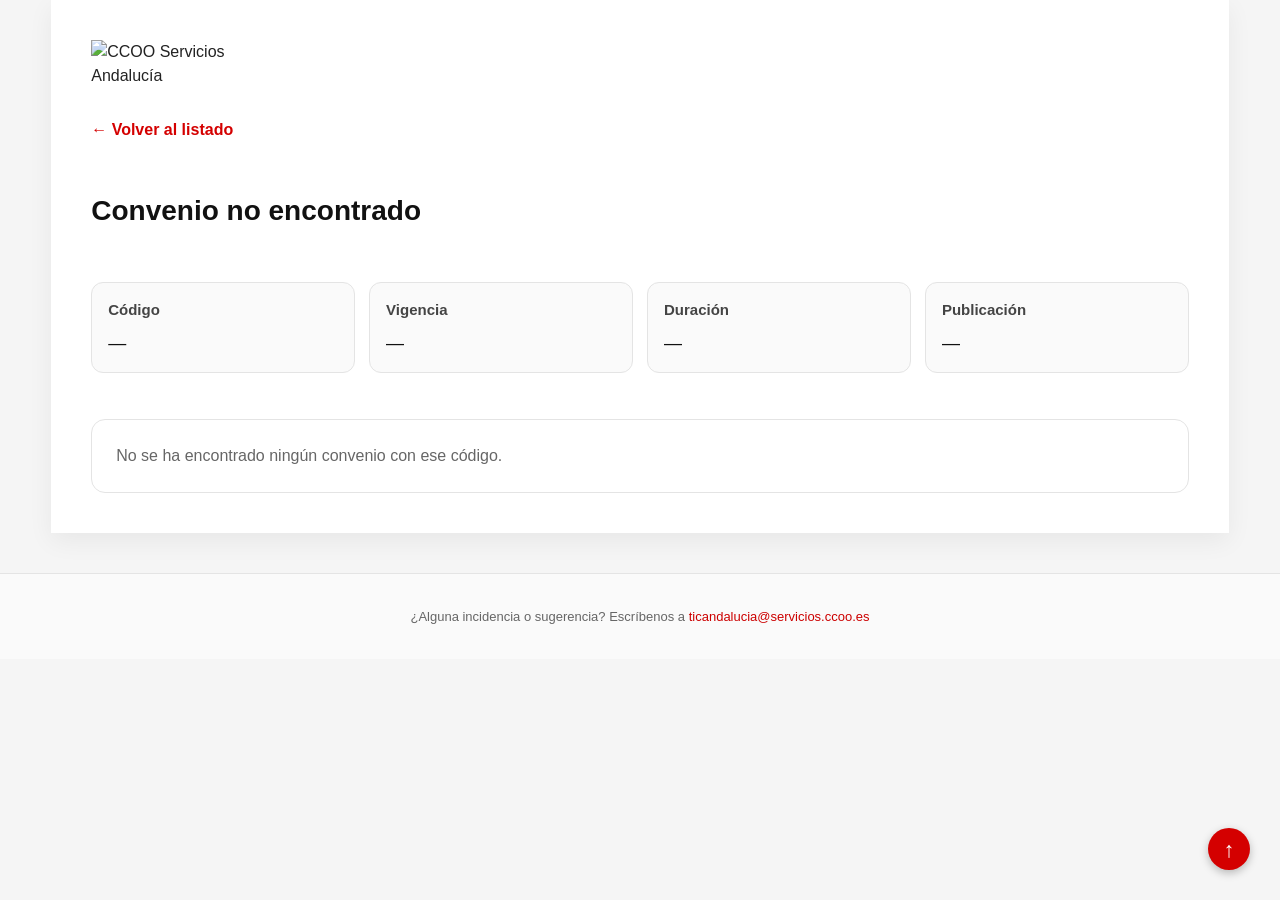
==== detalle.html @ 094ad3f6 "Add files via upload" ====
<!DOCTYPE html>
<html lang="es">
<head>
  <meta charset="UTF-8">
  <meta name="viewport" content="width=device-width, initial-scale=1.0">
  <title>Detalle del convenio</title>
  <meta name="description" content="Detalle de convenio colectivo">
  <link rel="stylesheet" href="style.css">
</head>
<body>

<a aria-label="Volver arriba" class="volver-arriba" href="#">↑</a>

<div class="container detalle-page">

  <img src="img/ccoo.png" class="logo" alt="CCOO Servicios Andalucía">

  <a href="convenios.html" class="volver-listado">← Volver al listado</a>
  
  <p class="detalle-kicker" id="detalleProvinciaSector"></p>

  <header class="detalle-hero">
    <div class="detalle-hero-texto">
      <h2 id="detalleTitulo">Detalle del convenio</h2>
      <div class="detalle-hero-meta">
        <span class="estado" id="detalleEstado" hidden></span>
      </div>
    </div>
  </header>

  <section class="detalle-resumen-grid" id="detalleResumen">
    <div class="detalle-card">
      <h3>Código</h3>
      <p id="metaCodigo">—</p>
    </div>

<!--     <div class="detalle-card">
      <h3>Ámbito</h3>
      <p id="metaAmbito">—</p>
    </div>

    <div class="detalle-card">
      <h3>Área</h3>
      <p id="metaArea">—</p>
    </div> -->

    <div class="detalle-card">
      <h3>Vigencia</h3>
      <p id="metaVigencia">—</p>
    </div>

    <div class="detalle-card">
      <h3>Duración</h3>
      <p id="metaDuracion">—</p>
    </div>

    <div class="detalle-card">
      <h3>Publicación</h3>
      <p id="metaPublicacion">—</p>
    </div>
  </section>

  <section class="detalle-tabs-wrap">
    <div class="detalle-tabs" id="detalleTabs" role="tablist" aria-label="Apartados del convenio"></div>

    <div class="detalle-tab-panel" id="detallePanel">
      <p class="detalle-empty">Selecciona un apartado.</p>
    </div>
  </section>

</div>

<script src="detalle.js"></script>
</body>
<footer class="footer">
  <p>
    ¿Alguna incidencia o sugerencia? Escríbenos a
    <a href="mailto:ticandalucia@servicios.ccoo.es">
      ticandalucia@servicios.ccoo.es
    </a>
  </p>
</footer>
</html>
---- style.css ----
html {
  scroll-behavior: smooth;
}

body {
  font-family: Arial, Helvetica, sans-serif;
  background: #f5f5f5;
  margin: 0;
  color: #222;
  line-height: 1.5;
}

.container {
  max-width: 1155px;
  width: 92%;
  margin: 0 auto;
  background: #fff;
  padding: 40px;
  box-sizing: border-box;
  box-shadow: 0 8px 24px rgba(0, 0, 0, 0.06);
}

.logo {
  width: 200px;
  margin-bottom: 30px;
  display: block;
}

h1 {
  text-align: center;
  font-size: 42px;
  margin: 0 0 14px;
}

.intro {
  text-align: center;
  color: #666;
  margin: 0 0 28px;
  font-size: 16px;
  line-height: 1.6;
}

h2 {
  margin: 50px 0 20px;
  font-size: 28px;
  color: #111;
}

.indice-provincias,
.leyenda-estados,
.leyenda-sectores {
  display: flex;
  flex-wrap: wrap;
  justify-content: center;
  gap: 10px 14px;
  margin-bottom: 16px;
}

.indice-provincias button,
.leyenda-estados button,
.leyenda-sectores button {
  font: inherit;
  cursor: pointer;
}

.provincia-filtro,
.estado-item,
.sector-item {
  border: 1px solid #d9d9d9;
  border-radius: 999px;
  background: #fafafa;
  padding: 8px 16px;
  transition: all 0.2s ease;
  box-shadow: 0 1px 2px rgba(0, 0, 0, 0.04);
}

.provincia-filtro {
  color: #d40000;
  font-weight: 600;
}

.provincia-filtro:hover,
.provincia-filtro.activo {
  background: #d40000;
  color: #fff;
  border-color: #d40000;
  transform: translateY(-1px);
  box-shadow: 0 3px 8px rgba(212, 0, 0, 0.16);
}

.estado-item,
.sector-item {
  display: inline-flex;
  align-items: center;
  gap: 8px;
  color: #333;
  background: #fff;
}

.estado-item:hover,
.estado-item.activo,
.sector-item:hover,
.sector-item.activo {
  transform: translateY(-1px);
  border-color: #222;
  background: #f7f7f7;
  box-shadow: 0 3px 8px rgba(0, 0, 0, 0.08);
}

.provincia-filtro:focus-visible,
.estado-item:focus-visible,
.sector-item:focus-visible {
  outline: none;
  box-shadow: 0 0 0 3px rgba(212, 0, 0, 0.16);
}

.badge {
  width: 14px;
  height: 14px;
  border-radius: 3px;
  display: inline-block;
  flex: 0 0 14px;
}

.badge.vigente { background: #2e7d32; }
.badge.negociacion { background: #1976d2; }
.badge.ultra { background: #f5a623; }
.badge.caducado { background: #777; }
.badge.bloqueado { background: #c62828; }

.andalucia,
.provincia {
  display: flex;
  gap: 50px;
  align-items: flex-start;
  margin-bottom: 40px;
}

.mapa,
.provincia img {
  flex: 0 0 350px;
}

.mapa img,
.provincia img {
  width: 100%;
  max-width: 350px;
  height: 230px;
  object-fit: contain;
  display: block;
}

.convenios ul,
.provincia ul {
  color: #d40000;
  line-height: 1.45;
  margin: 0;
  padding-left: 24px;
}

.convenios li,
.provincia li {
  margin-bottom: 0;
  padding: 2px 0;
  border-radius: 6px;
  transition: background 0.15s ease;
}

.convenios li:hover,
.provincia li:hover {
  background: #fafafa;
}

.convenios ul a,
.provincia ul a {
  color: #d40000;
  text-decoration: none;
}

.convenios ul a:hover,
.provincia ul a:hover {
  text-decoration: underline;
}

.estado {
  color: #fff;
  font-size: 11px;              
  font-weight: 600;             
  padding: 4px 8px;             
  margin-left: 8px;
  border-radius: 999px;         
  display: inline-flex;         
  align-items: center;          
  line-height: 1;               
  letter-spacing: 0.03em;       
  white-space: nowrap;
  flex-shrink: 0;
}

.estado::before {
  content: "";
  width: 6px;
  height: 6px;
  border-radius: 50%;
  background: rgba(255,255,255,0.9);
  margin-right: 6px;
}

.estado.vigente { background: #2e7d32; }
.estado.negociacion { background: #1976d2; }
.estado.ultraactividad { background: #f5a623; }
.estado.caducado { background: #666; }

.estado.bloqueado {
  background: #c62828;
  color: #fff;
  box-shadow: 0 0 0 1px rgba(0,0,0,0.05);
}

/* .provincia li.caducado {
  color: #777;
} */

/* .provincia li.caducado .texto-caducado {
  text-decoration: line-through;
} */

.volver-arriba {
  position: fixed;
  bottom: 30px;
  right: 30px;
  background: #d40000;
  color: white;
  font-size: 22px;
  width: 42px;
  height: 42px;
  display: flex;
  align-items: center;
  justify-content: center;
  text-decoration: none;
  border-radius: 50%;
  box-shadow: 0 3px 8px rgba(0, 0, 0, 0.25);
  transition: background 0.2s;
  z-index: 1000;
}

.volver-arriba:hover {
  background: #a80000;
}

@media (max-width: 900px) {
  .container {
    padding: 24px;
  }

  h1 {
    font-size: 34px;
  }

  h2 {
    font-size: 24px;
  }

  .andalucia,
  .provincia {
    flex-direction: column;
    gap: 20px;
  }

  .mapa,
  .provincia img,
  .mapa img {
    width: 100%;
    max-width: 350px;
    height: auto;
    flex: none;
  }

  .indice-provincias,
  .leyenda-estados,
  .leyenda-sectores {
    justify-content: flex-start;
  }

  .provincia-filtro,
  .estado-item,
  .sector-item {
    font-size: 14px;
    padding: 8px 14px;
  }
}
.oculto { display: none !important; }


.provincia li,
.convenios li {
  padding: 6px 4px;
}

.convenio-cabecera {
  display: flex;
  align-items: center;
  gap: 8px;
  flex-wrap: nowrap; /* evita salto de la etiqueta */
}

.convenio-cabecera a {
  overflow: hidden;
  text-overflow: ellipsis;
  white-space: nowrap;
}

.convenio-cabecera > a,
.convenio-cabecera > .texto-caducado {
  margin-right: 2px;
}

.convenio-acciones {
  display: inline-flex;
  align-items: center;
  gap: 6px;
}

.icono-accion {
  display: inline-flex;
  align-items: center;
  justify-content: center;
  width: 22px;
  height: 22px;
  padding: 0;
  border: 0;
  background: transparent;
  color: #111;
  cursor: pointer;
  line-height: 1;
  border-radius: 6px;
  transition: transform 0.18s ease, background-color 0.18s ease, color 0.18s ease;
}

.icono-accion svg {
  width: 18px;
  height: 18px;
  display: block;
}

.icono-accion:hover,
.icono-accion:focus-visible {
  color: #000;
  background-color: rgba(0, 0, 0, 0.06);
  transform: scale(1.12);
  outline: none;
}

.convenio-cabecera .estado {
  margin-left: 2px;
}

@media (max-width: 900px) {
  .convenio-cabecera {
    gap: 7px;
  }

  .icono-accion {
    width: 21px;
    height: 21px;
  }

  .icono-accion svg {
    width: 17px;
    height: 17px;
  }
}


/* ===== detalle.html ===== */

.detalle-page {
  max-width: 1180px;
}

.volver-listado {
  display: inline-block;
  margin-bottom: 20px;
  color: #d40000;
  text-decoration: none;
  font-weight: 600;
}

.volver-listado:hover {
  text-decoration: underline;
}

.detalle-hero {
  margin-bottom: 24px;
}

.detalle-kicker {
  margin: 0 0 8px 0;
  color: #666;
  font-size: 15px;
  line-height: 1.4;
}

.detalle-hero-texto h1 {
  text-align: left;
  margin: 0 0 8px 0;
}

.detalle-hero-meta {
  display: flex;
  align-items: center;
  gap: 10px;
}

.detalle-resumen-grid {
  display: grid;
  grid-template-columns: repeat(4, minmax(0, 1fr));
  gap: 14px;
  margin-top: 6px;
  margin-bottom: 30px;
}

.detalle-card {
  background: #fafafa;
  border: 1px solid #e4e4e4;
  border-radius: 12px;
  padding: 16px;
}

.detalle-card h3 {
  margin: 0 0 8px 0;
  font-size: 15px;
  color: #444;
}

.detalle-card p {
  margin: 0;
  font-size: 18px;
  line-height: 1.45;
  color: #111;
  word-break: break-word;
}

.detalle-tabs-wrap {
  margin-top: 10px;
}

.detalle-tabs {
  display: flex;
  flex-wrap: wrap;
  gap: 8px;
  margin-bottom: 16px;
}

.detalle-tab {
  font: inherit;
  cursor: pointer;
  border: 1px solid #d9d9d9;
  border-radius: 999px;
  background: #fafafa;
  color: #333;
  padding: 8px 16px;
  transition: all 0.2s ease;
}

.detalle-tab:hover {
  transform: translateY(-1px);
  background: #f7f7f7;
  border-color: #222;
}

.detalle-tab.activa {
  background: #d40000;
  color: #fff;
  border-color: #d40000;
  box-shadow: 0 3px 8px rgba(212, 0, 0, 0.16);
}

.detalle-tab-panel {
  border: 1px solid #e4e4e4;
  border-radius: 14px;
  padding: 24px;
  background: #fff;
}

.detalle-item + .detalle-item,
.detalle-subsection + .detalle-item,
.detalle-item + .detalle-subsection,
.detalle-subsection + .detalle-subsection {
  margin-top: 22px;
}

.detalle-item h3,
.detalle-subsection h3 {
  margin: 0 0 8px 0;
  font-size: 22px;
  color: #111;
}

.detalle-item h4 {
  margin: 0 0 6px 0;
  font-size: 17px;
  color: #444;
}

.detalle-item p {
  margin: 0;
  color: #333;
  line-height: 1.7;
  white-space: pre-line;
}

.detalle-subsection {
  padding-top: 6px;
}

.detalle-subsection .detalle-item {
  margin-top: 14px;
}

.detalle-empty {
  margin: 0;
  color: #666;
  font-size: 16px;
}

@media (max-width: 900px) {
  .detalle-resumen-grid {
    grid-template-columns: repeat(2, minmax(0, 1fr));
  }

  .detalle-hero-texto h1 {
    font-size: 34px;
  }

  .detalle-item h3,
  .detalle-subsection h3 {
    font-size: 20px;
  }
}

@media (max-width: 560px) {
  .detalle-resumen-grid {
    grid-template-columns: 1fr;
  }

  .detalle-tab-panel {
    padding: 18px;
  }
}

/* --- BLOQUE VISUAL POR PROVINCIA --- */
.provincia {
  display: flex;
  gap: 40px;
  align-items: center;
  margin-bottom: 40px;

  background: #ffffff;
  border: 1px solid #e4e4e4;
  border-radius: 14px;
  padding: 24px;

  box-shadow: 0 2px 6px rgba(0, 0, 0, 0.04);
}

.container h2 {
  margin: 28px 0 12px;
  font-size: 28px;
  color: #111;
}

/* #detalleTitulo {
  text-align: center;
} */


.provincia ul {
  margin: 0;
  padding-left: 0;
}

.footer {
  margin-top: 40px;
  padding: 20px;
  text-align: center;
  font-size: 13px;
  color: #666;
  border-top: 1px solid #e4e4e4;
  background: #fafafa;
}

.footer a {
  color: #cc0000;
  font-weight: 500;
  text-decoration: none;
}

.footer a:hover {
  text-decoration: underline;
}
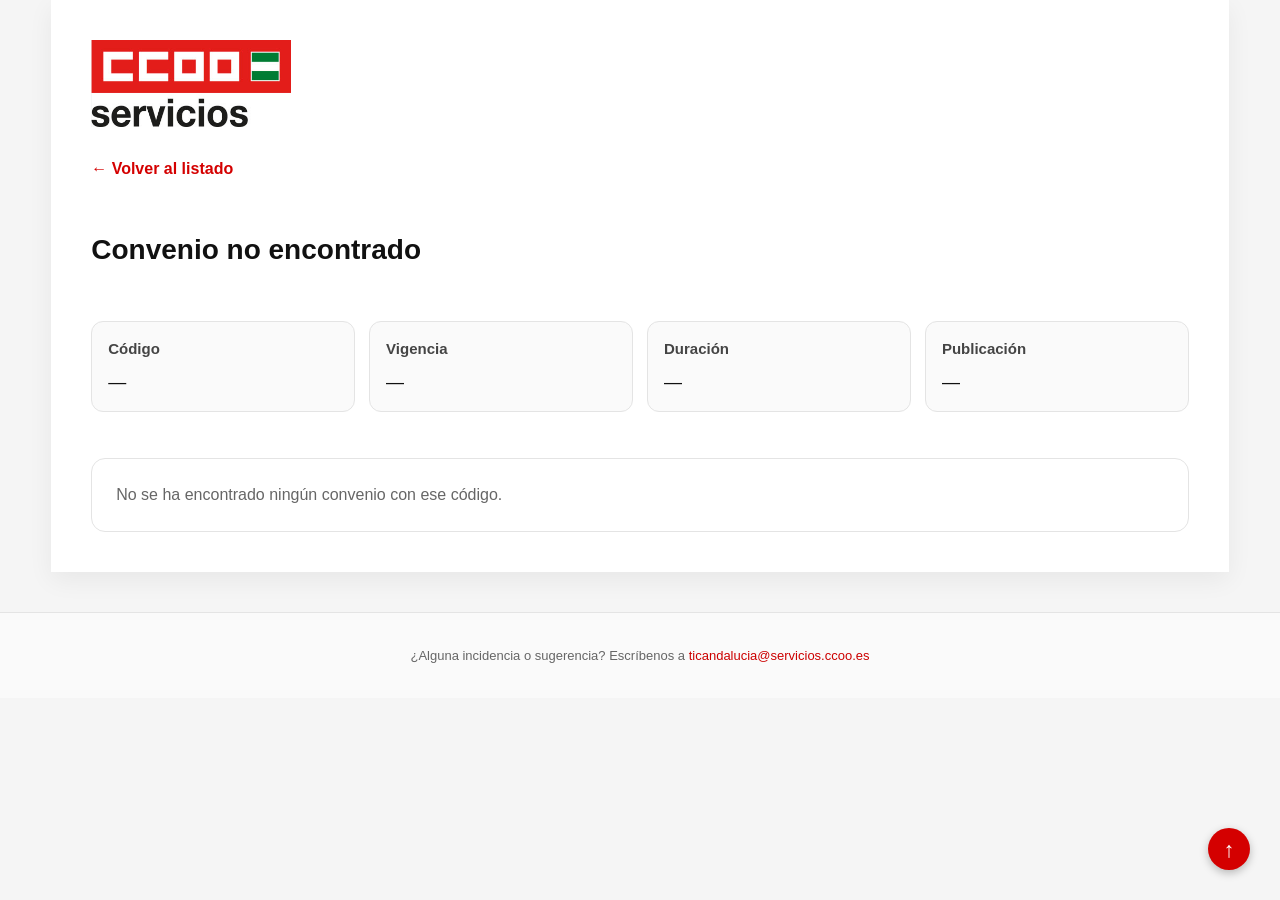
==== commit 8364c23a: "Update detalle.html" ====
--- a/detalle.html
+++ b/detalle.html
@@ -15,7 +15,7 @@
 
   <img src="img/ccoo.png" class="logo" alt="CCOO Servicios Andalucía">
 
-  <a href="convenios.html" class="volver-listado">← Volver al listado</a>
+  <a href="index.html" class="volver-listado">← Volver al listado</a>
   
   <p class="detalle-kicker" id="detalleProvinciaSector"></p>
 
@@ -80,4 +80,4 @@
     </a>
   </p>
 </footer>
-</html>+</html>
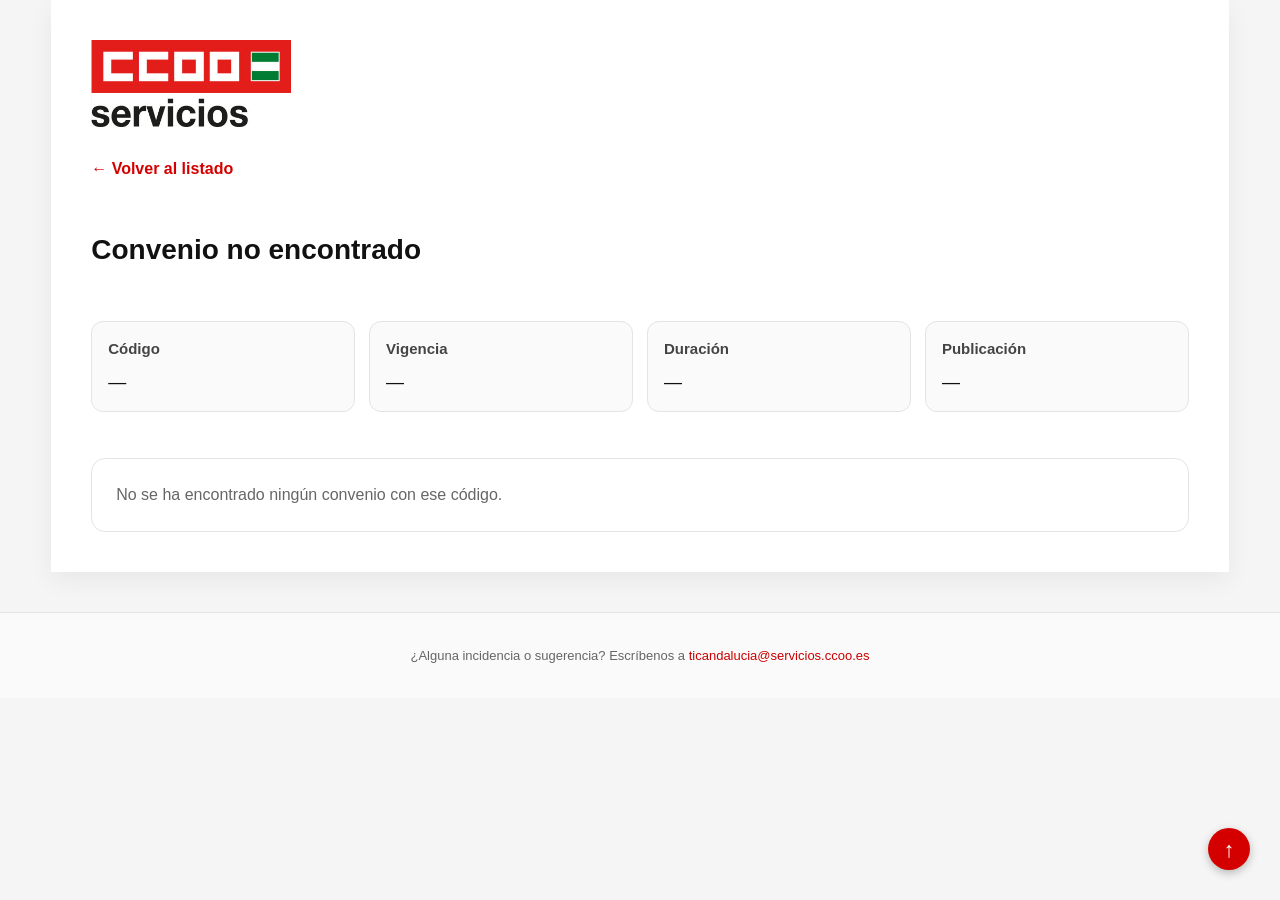
==== commit a647e340: "Add files via upload" ====
--- a/detalle.html
+++ b/detalle.html
@@ -80,4 +80,4 @@
     </a>
   </p>
 </footer>
-</html>
+</html>
--- a/style.css
+++ b/style.css
@@ -148,6 +148,20 @@
   height: 230px;
   object-fit: contain;
   display: block;
+}
+
+.convenio-item {
+  display: flex;
+  flex-wrap: wrap;
+  align-items: center;
+  gap: 6px;
+}
+
+.convenio-item {
+  display: flex;
+  flex-wrap: wrap;
+  align-items: center;
+  gap: 6px;
 }
 
 .convenios ul,
@@ -195,6 +209,7 @@
   letter-spacing: 0.03em;       
   white-space: nowrap;
   flex-shrink: 0;
+  cursor: pointer;
 }
 
 .estado::before {
@@ -224,6 +239,11 @@
 /* .provincia li.caducado .texto-caducado {
   text-decoration: line-through;
 } */
+
+.estado:hover {
+  opacity: 0.92;
+  transform: translateY(-1px);
+}
 
 .volver-arriba {
   position: fixed;
@@ -301,13 +321,11 @@
   display: flex;
   align-items: center;
   gap: 8px;
-  flex-wrap: nowrap; /* evita salto de la etiqueta */
+  flex-wrap: nowrap;
 }
 
 .convenio-cabecera a {
-  overflow: hidden;
-  text-overflow: ellipsis;
-  white-space: nowrap;
+  white-space: normal;
 }
 
 .convenio-cabecera > a,
@@ -559,7 +577,7 @@
   background: #ffffff;
   border: 1px solid #e4e4e4;
   border-radius: 14px;
-  padding: 24px;
+  padding: 16px 20px;
 
   box-shadow: 0 2px 6px rgba(0, 0, 0, 0.04);
 }
@@ -599,3 +617,35 @@
 .footer a:hover {
   text-decoration: underline;
 }
+
+/* Ajustes para móvil */
+@media (max-width: 600px) {
+  .convenio-item {
+    align-items: flex-start;
+  }
+
+  .convenio-cabecera {
+    flex-direction: column;
+    align-items: flex-start;
+    flex-wrap: wrap;
+  }
+
+  .convenio-cabecera a {
+    white-space: normal;
+    width: 100%;
+  }
+
+  .estado {
+    margin-left: 0;
+    margin-top: 2px;
+  }
+
+  .convenio-acciones {
+    margin-top: 4px;
+    display: flex;
+  }
+
+  .icono-accion {
+    margin-left: 4px;
+  }
+}
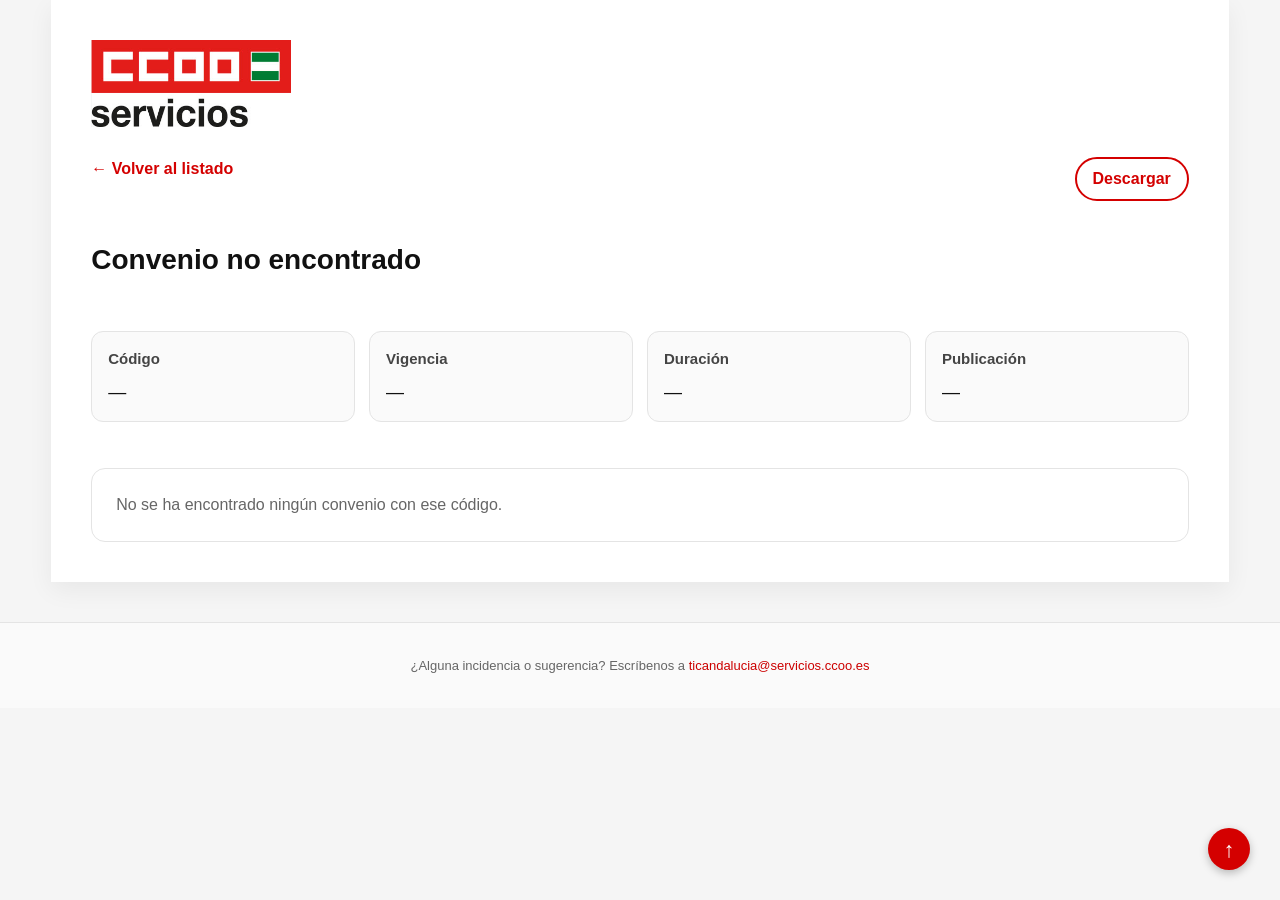
==== commit 9e4c206d: "Add files via upload" ====
--- a/detalle.html
+++ b/detalle.html
@@ -15,9 +15,15 @@
 
   <img src="img/ccoo.png" class="logo" alt="CCOO Servicios Andalucía">
 
+<div class="detalle-topbar">
   <a href="index.html" class="volver-listado">← Volver al listado</a>
-  
-  <p class="detalle-kicker" id="detalleProvinciaSector"></p>
+
+  <a id="btnDescargar" class="btn-descargar" href="#" target="_blank" rel="noopener" title="Descarga el convenio">
+    Descargar
+  </a>
+</div>
+
+<p class="detalle-kicker" id="detalleProvinciaSector"></p>
 
   <header class="detalle-hero">
     <div class="detalle-hero-texto">
@@ -33,16 +39,6 @@
       <h3>Código</h3>
       <p id="metaCodigo">—</p>
     </div>
-
-<!--     <div class="detalle-card">
-      <h3>Ámbito</h3>
-      <p id="metaAmbito">—</p>
-    </div>
-
-    <div class="detalle-card">
-      <h3>Área</h3>
-      <p id="metaArea">—</p>
-    </div> -->
 
     <div class="detalle-card">
       <h3>Vigencia</h3>
--- a/style.css
+++ b/style.css
@@ -356,8 +356,8 @@
 }
 
 .icono-accion svg {
-  width: 18px;
-  height: 18px;
+  width: 22px;
+  height: 22px;
   display: block;
 }
 
@@ -618,6 +618,39 @@
   text-decoration: underline;
 }
 
+.detalle-hero {
+  display: flex;
+  justify-content: space-between;
+  align-items: flex-start;
+}
+
+.detalle-hero-acciones {
+  margin-top: 10px;
+}
+
+.btn-descargar {
+  display: inline-block;
+  padding: 8px 16px;
+  border: 2px solid #d40000;
+  color: #d40000;
+  border-radius: 999px;
+  text-decoration: none;
+  font-weight: 600;
+  transition: all 0.2s ease;
+}
+
+.btn-descargar:hover {
+  background: #d40000;
+  color: #fff;
+}
+
+.detalle-topbar {
+  display: flex;
+  justify-content: space-between;
+  align-items: center;
+  margin-bottom: 10px;
+}
+
 /* Ajustes para móvil */
 @media (max-width: 600px) {
   .convenio-item {
@@ -648,4 +681,11 @@
   .icono-accion {
     margin-left: 4px;
   }
-}
+  
+  .detalle-topbar {
+    flex-direction: column;
+    align-items: flex-start;
+    gap: 8px;
+  }
+  
+}
